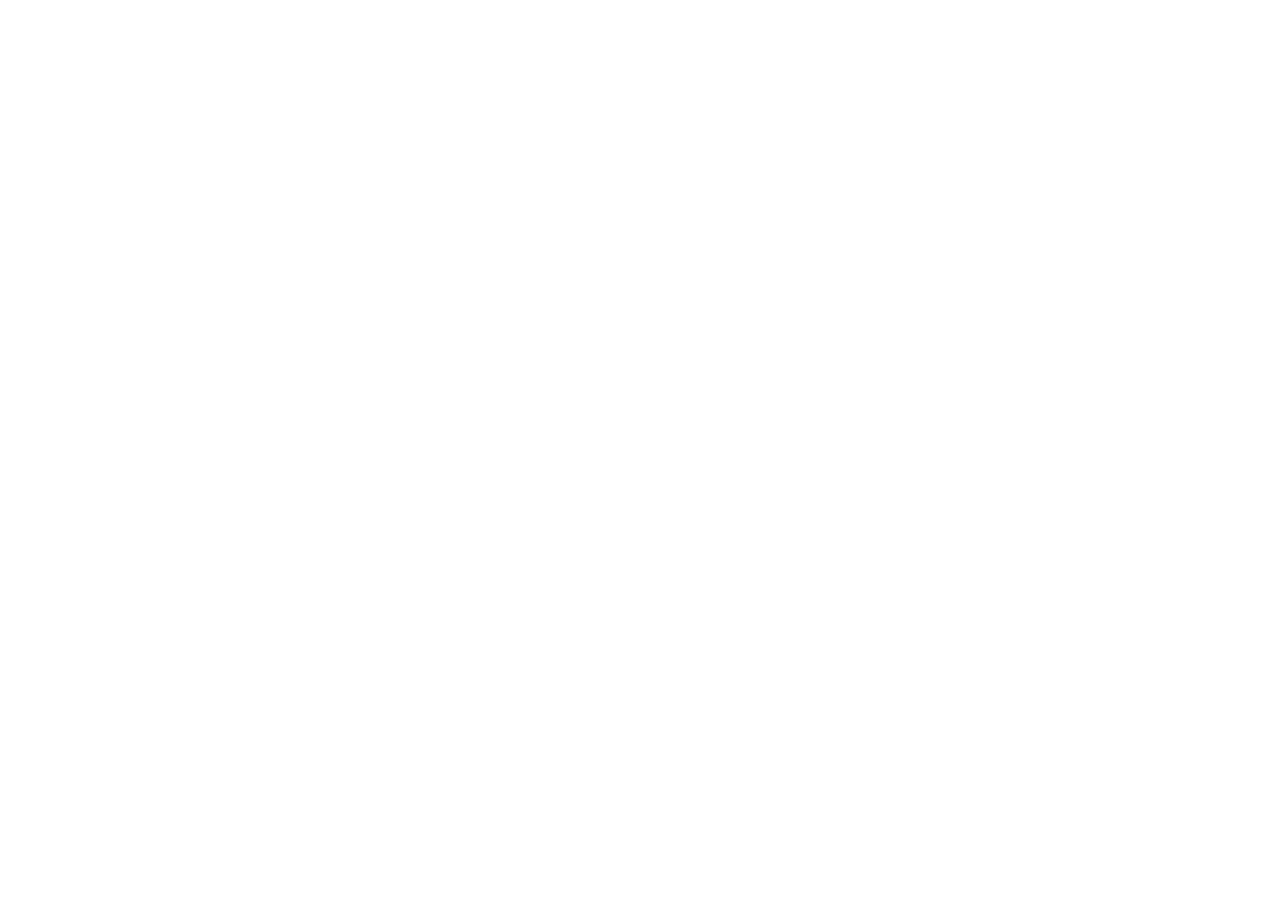
==== index.html @ 326daa15 "Create index.html" ====
<!DOCTYPE html>
<html lang="en">
<head>
    <meta charset="UTF-8">
    <meta name="viewport" content="width=device-width, initial-scale=1.0">
    <title>PracIT</title>
</head>
<body>
     
</body>
</html>
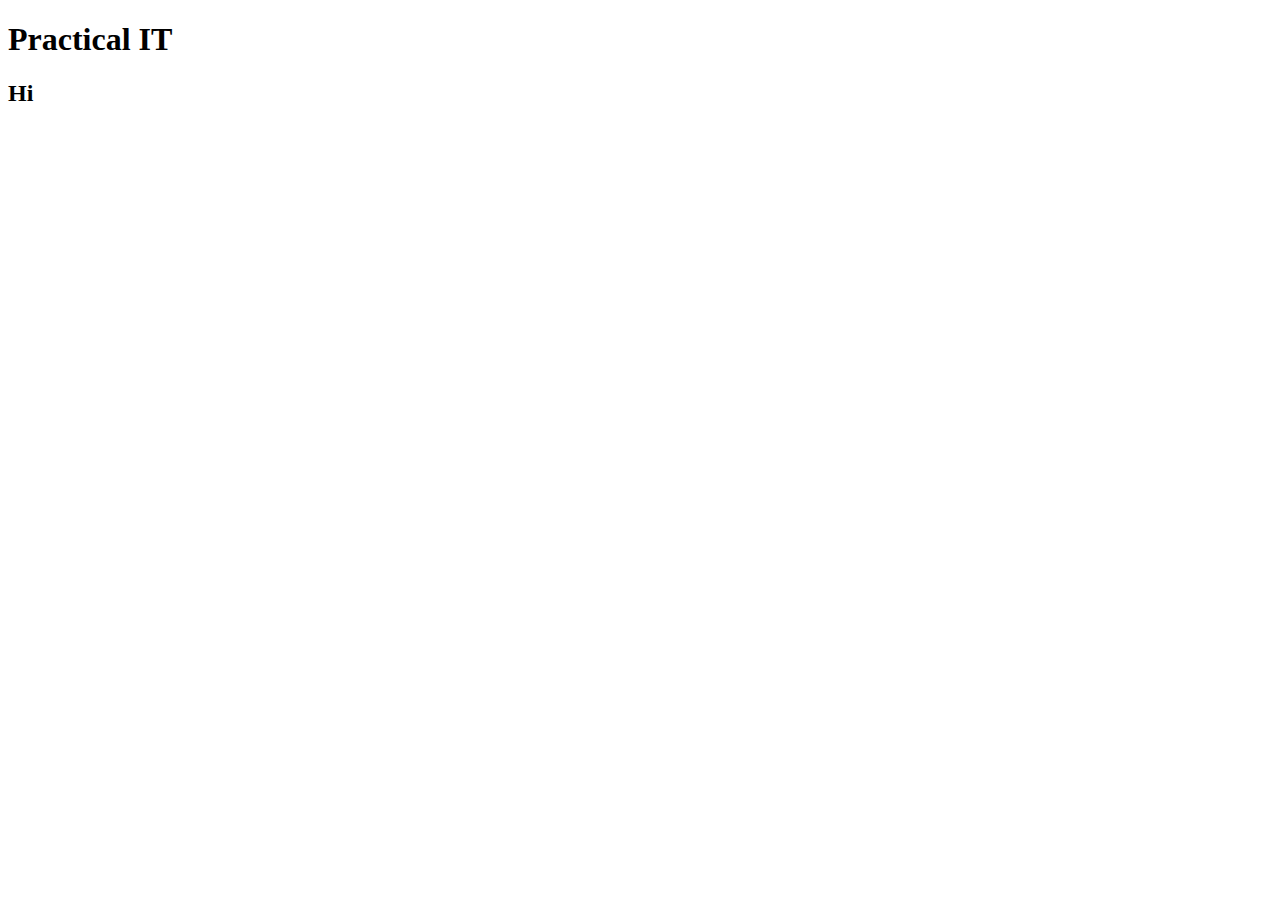
==== commit 96299dff: "Update index.html" ====
--- a/index.html
+++ b/index.html
@@ -5,6 +5,12 @@
     <meta name="viewport" content="width=device-width, initial-scale=1.0">
     <title>PracIT</title>
 </head>
+    <h1>
+        Practical IT
+    </h1>
+    <h2>
+        Hi
+    </h2>
 <body>
      
 </body>
